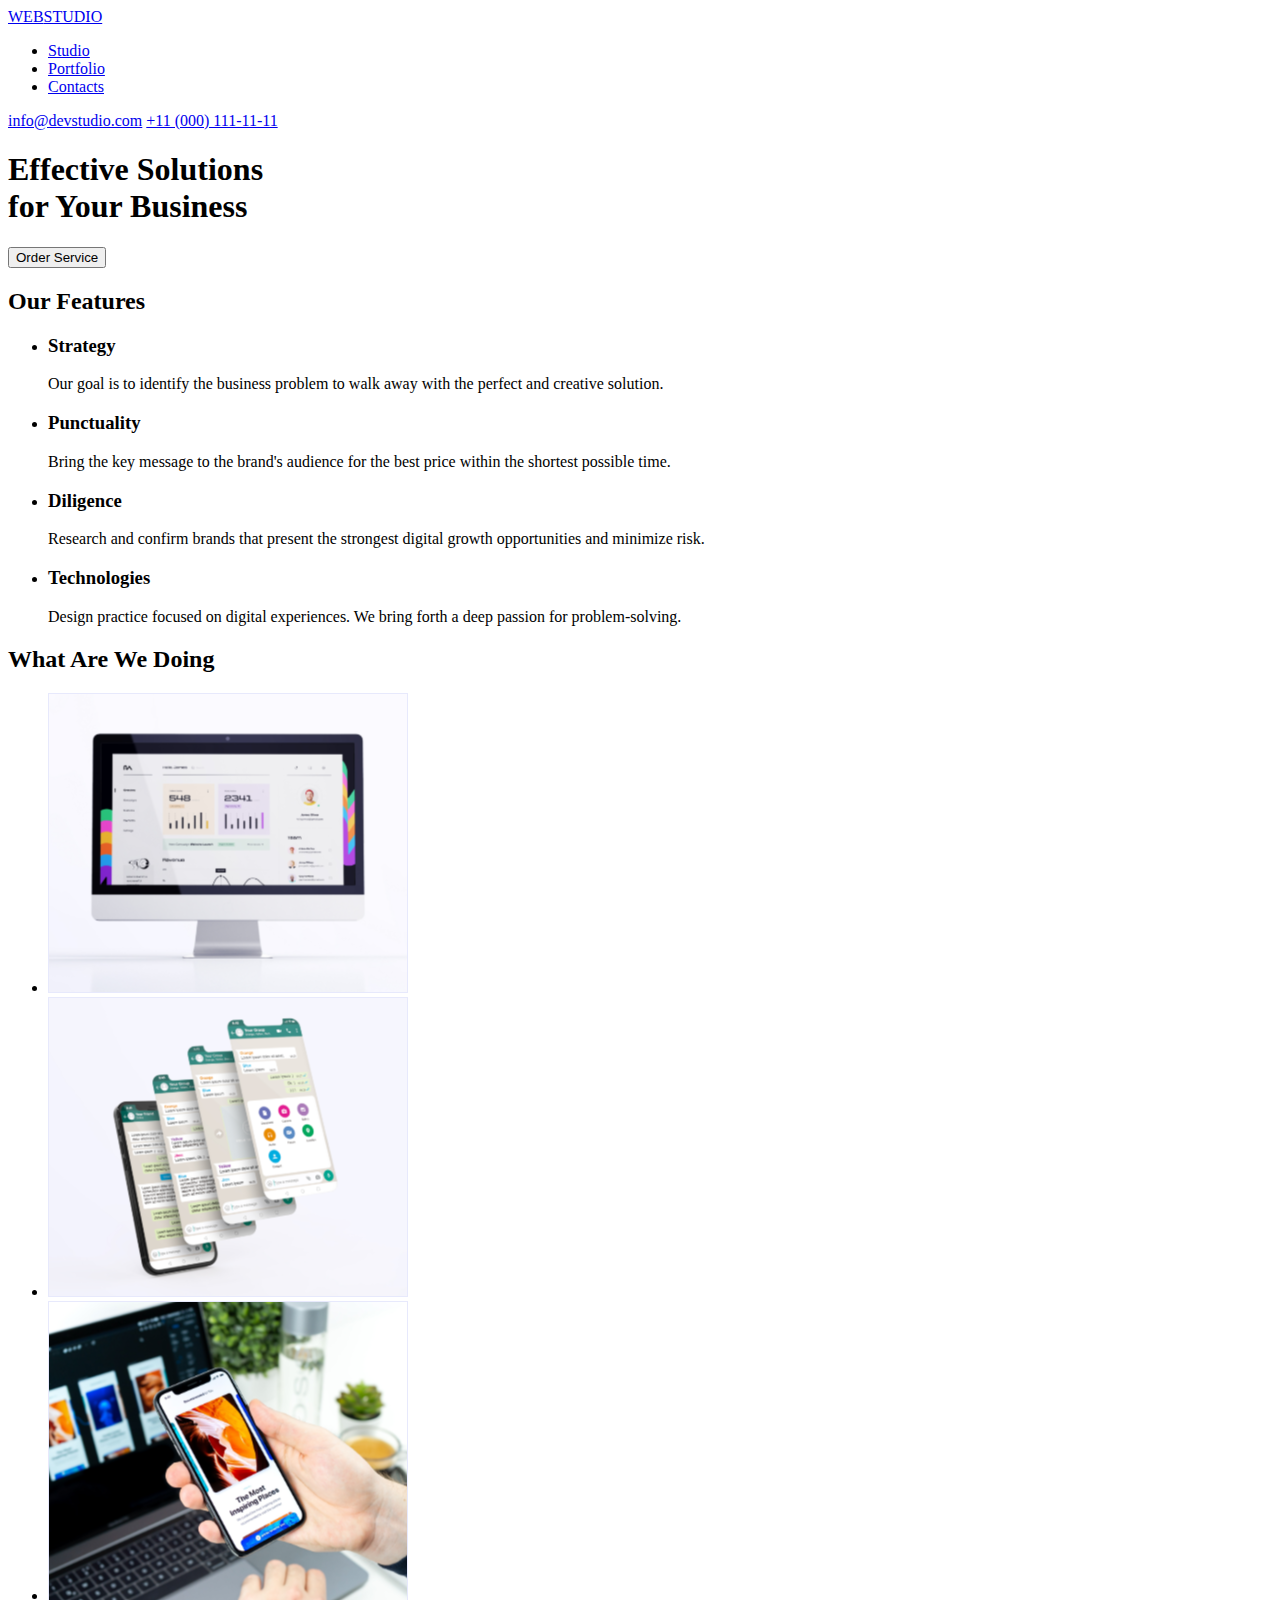
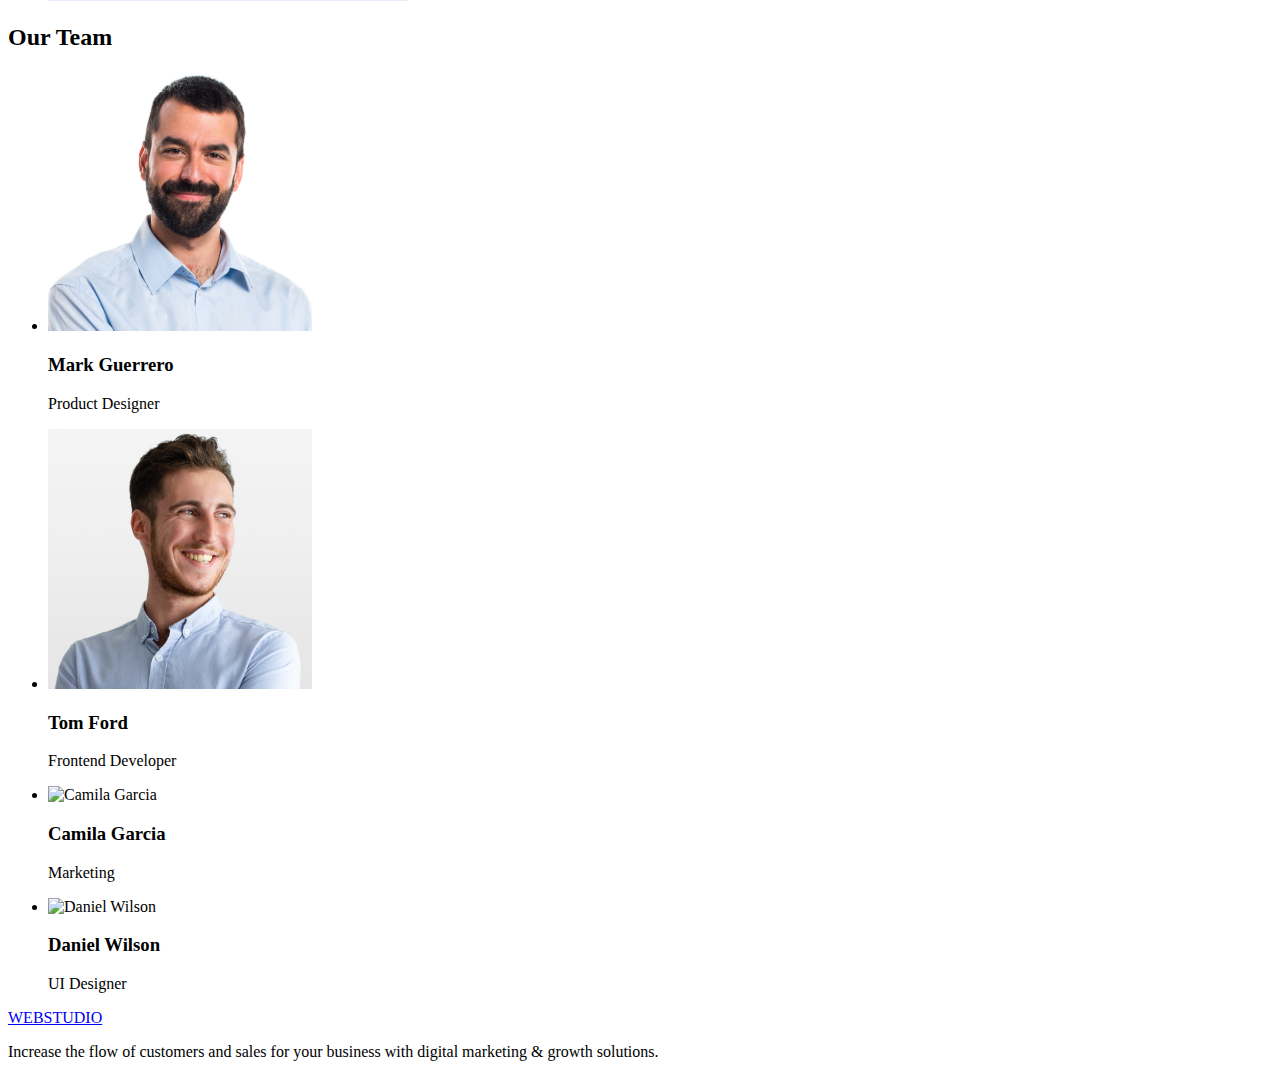
==== index.html @ a03da35e "Add files via upload" ====
<!doctype html>
<html lang="en">

<head>
  <meta charset="utf-8" />
  <meta name="description" content="Effective Solutions for Your Business" />

  <link rel="preconnect" href="https://fonts.googleapis.com">
  <link rel="preconnect" href="https://fonts.gstatic.com" crossorigin>
  <link
    href="https://fonts.googleapis.com/css2?family=Roboto:ital,wght@0,100;0,300;0,400;0,500;0,700;0,900;1,100;1,300;1,400;1,500;1,700;1,900&display=swap"
    rel="stylesheet">

  <link rel="preconnect" href="https://fonts.googleapis.com">
  <link rel="preconnect" href="https://fonts.gstatic.com" crossorigin>
  <link
    href="https://fonts.googleapis.com/css2?family=Raleway:ital,wght@0,100..900;1,100..900&family=Roboto:ital,wght@0,100;0,300;0,400;0,500;0,700;0,900;1,100;1,300;1,400;1,500;1,700;1,900&display=swap"
    rel="stylesheet">

  <link rel="stylesheet" href="https://cdnjs.cloudflare.com/ajax/libs/modern-normalize/2.0.0/modern-normalize.min.css"
    integrity="sha512-4xo8blKMVCiXpTaLzQSLSw3KFOVPWhm/TRtuPVc4WG6kUgjH6J03IBuG7JZPkcWMxJ5huwaBpOpnwYElP/m6wg=="
    crossorigin="anonymous" referrerpolicy="no-referrer" />

  <link rel="stylesheet" href="style.css" />
  <title>WEB STUDIO - Main page</title>
</head>

<body>
  <header class="page-header">
    <div class="container header-content">
      <a href="index.html" class="logo link">
        <span class="logo-blue">WEB</span><span class="logo-black">STUDIO</span>
      </a>
      <nav>
        <ul class="page-nav">
          <li><a href="index.html" class="link">Studio</a></li>
          <li><a href="portfolio.html" class="link">Portfolio</a></li>
          <li><a href="#contacts" class="link">Contacts</a></li>
        </ul>
      </nav>
      <div class="contact-info">
        <a class="info-nav link" href="mailto:info@devstudio.com">info@devstudio.com</a>
        <a class="info-nav link" href="tel:+110001111111">+11 (000) 111-11-11</a>
      </div>
    </div>
  </header>

  <main>
    <div class="hero-section">
      <div class="container">
        <div class="content">
          <h1 class="t56">Effective Solutions<br>for Your Business</h1>
          <button class="order-button">Order Service</button>
        </div>
      </div>
    </div>

    <div class="features-section">
      <div class="container">
        <h2 class="visually-hidden">Our Features</h2>
        <ul class="feature-list">
          <li class="feature-item">
            <h3 class="t20">Strategy</h3>
            <p class="t16">
              Our goal is to identify the business problem to walk away with the
              perfect and creative solution.
            </p>
          </li>
          <li class="feature-item">
            <h3 class="t20">Punctuality</h3>
            <p class="t16">
              Bring the key message to the brand's audience for the best
              price within the shortest possible time.
            </p>
          </li>
          <li class="feature-item">
            <h3 class="t20">Diligence</h3>
            <p class="t16">
              Research and confirm brands that
              present the strongest digital growth opportunities and minimize
              risk.
            </p>
          </li>
          <li class="feature-item">
            <h3 class="t20">Technologies</h3>
            <p class="t16">
              Design practice focused on
              digital experiences. We bring forth a deep passion for
              problem-solving.
            </p>
          </li>
        </ul>
      </div>
    </div>

    <section>
      <div class="container what-are-we-doing">
        <h2 class="t36">What Are We Doing</h2>
        <ul class="project-list">
          <li class="project-item">
            <img src="images/example1.svg" alt="Project 1" />
          </li>
          <li class="project-item">
            <img src="images/example2.svg" alt="Project 2" />
          </li>
          <li class="project-item">
            <img src="images/example3.svg" alt="Project 3" />
          </li>
        </ul>
      </div>
    </section>
    <section class="section our-team">
      <div class="container">
        <h2 class="t36">Our Team</h2>
        <ul class="team-list">
          <li class="team-item">
            <img src="images/team1.svg" alt="Mark Guerrero" />
            <h3 class="t20">Mark Guerrero</h3>
            <p class="t16">Product Designer</p>
          </li>
          <li class="team-item">
            <img src="images/team2.svg" alt="Tom Ford" />
            <h3 class="t20">Tom Ford</h3>
            <p class="t16">Frontend Developer</p>
          </li>
          <li class="team-item">
            <img src="images/team3.svg" alt="Camila Garcia" />
            <h3 class="t20">Camila Garcia</h3>
            <p class="t16">Marketing</p>
          </li>
          <li class="team-item">
            <img src="images/team4.svg" alt="Daniel Wilson" />
            <h3 class="t20">Daniel Wilson</h3>
            <p class="t16">UI Designer</p>
          </li>
        </ul>
      </div>
    </section>

  </main>

  <footer class="footer-background">
    <div class="container footer-content">
      <a href="index.html" class="logo link">
        <span class="logo-blue">WEB</span><span class="logo-black cloud-color">STUDIO</span>
      </a>
      <p class="footer-text t16 cloud-color">
        Increase the flow of customers and sales for your business with digital marketing & growth solutions.
      </p>
    </div>
  </footer>
  
</body>

</html>
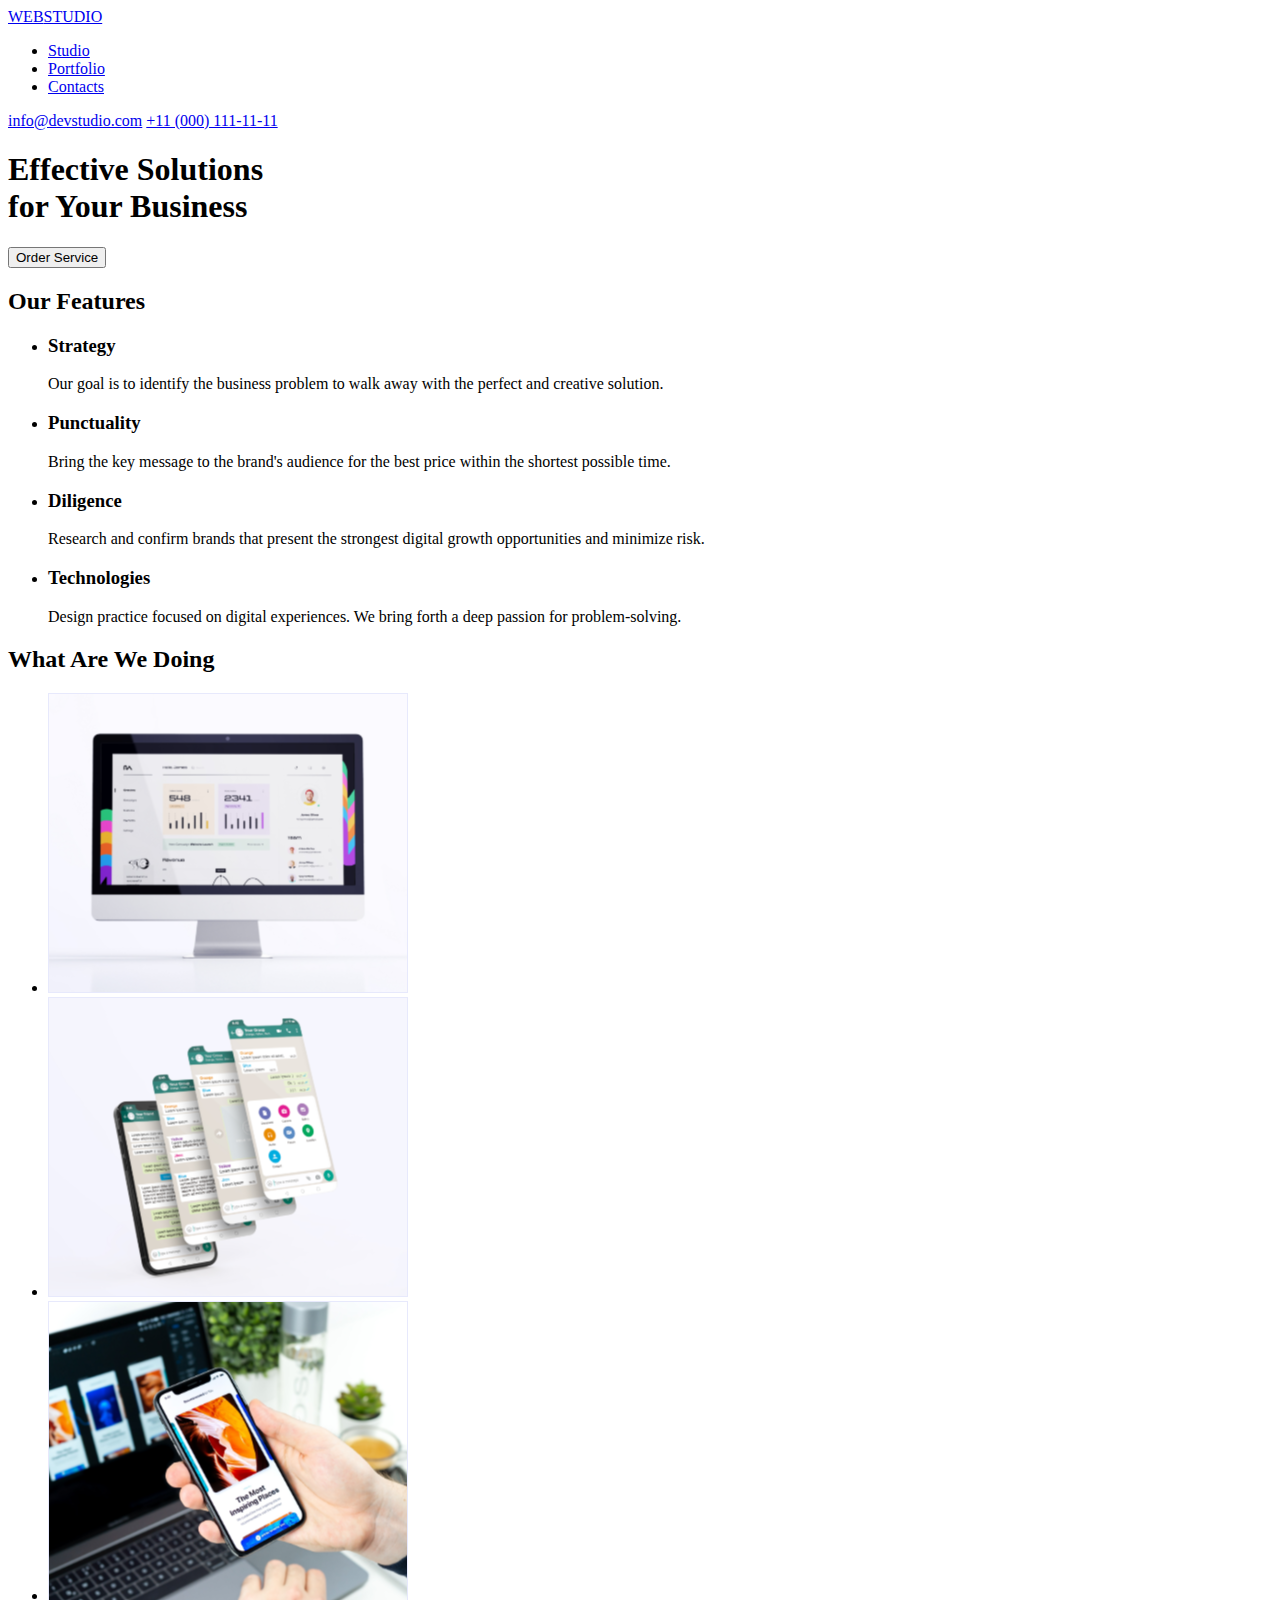
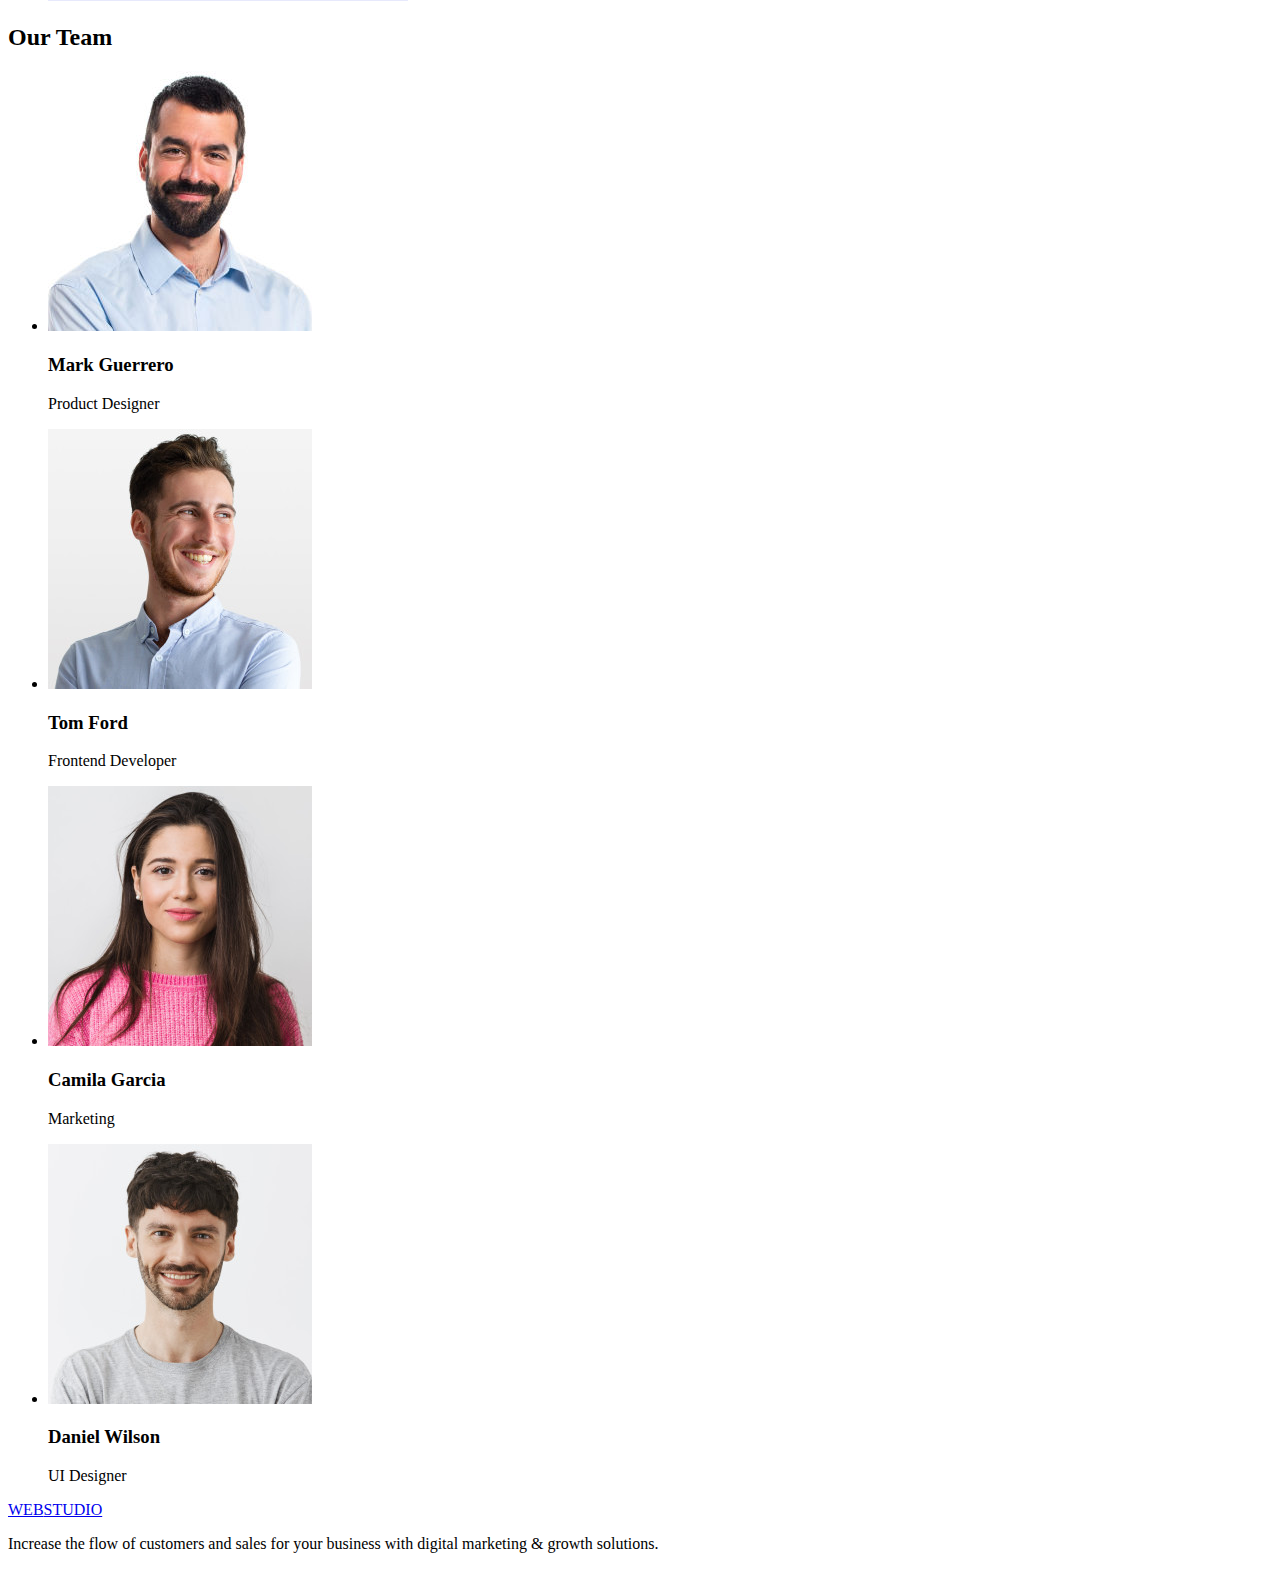
==== commit a861a121: "Update index.html" ====
--- a/index.html
+++ b/index.html
@@ -114,22 +114,22 @@
         <h2 class="t36">Our Team</h2>
         <ul class="team-list">
           <li class="team-item">
-            <img src="images/team1.svg" alt="Mark Guerrero" />
+            <img src="images/team1.jpg" alt="Mark Guerrero" />
             <h3 class="t20">Mark Guerrero</h3>
             <p class="t16">Product Designer</p>
           </li>
           <li class="team-item">
-            <img src="images/team2.svg" alt="Tom Ford" />
+            <img src="images/team2.jpg" alt="Tom Ford" />
             <h3 class="t20">Tom Ford</h3>
             <p class="t16">Frontend Developer</p>
           </li>
           <li class="team-item">
-            <img src="images/team3.svg" alt="Camila Garcia" />
+            <img src="images/team3.jpg" alt="Camila Garcia" />
             <h3 class="t20">Camila Garcia</h3>
             <p class="t16">Marketing</p>
           </li>
           <li class="team-item">
-            <img src="images/team4.svg" alt="Daniel Wilson" />
+            <img src="images/team4.jpg" alt="Daniel Wilson" />
             <h3 class="t20">Daniel Wilson</h3>
             <p class="t16">UI Designer</p>
           </li>
@@ -152,4 +152,4 @@
   
 </body>
 
-</html>+</html>
